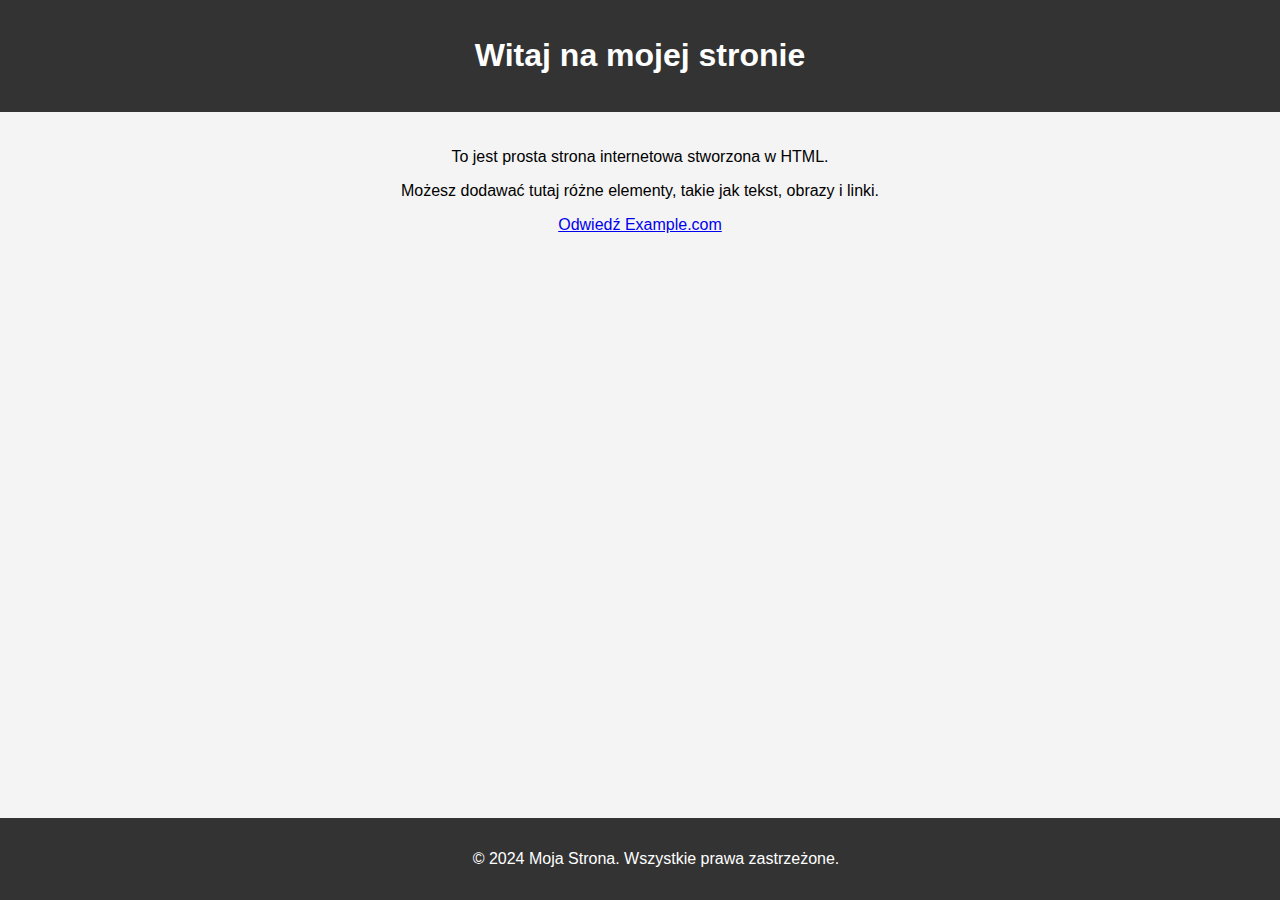
==== index.html @ 78d5fda9 "index.html" ====
<!DOCTYPE html>
<html lang="pl">
<head>
    <meta charset="UTF-8">
    <meta name="viewport" content="width=device-width, initial-scale=1.0">
    <title>Moja prosta strona</title>
    <style>
        body {
            font-family: Arial, sans-serif;
            background-color: #f4f4f4;
            margin: 0;
            padding: 0;
        }
        header {
            background-color: #333;
            color: #fff;
            text-align: center;
            padding: 1rem;
        }
        main {
            padding: 20px;
            text-align: center;
        }
        footer {
            background-color: #333;
            color: #fff;
            text-align: center;
            padding: 1rem;
            position: absolute;
            width: 100%;
            bottom: 0;
        }
    </style>
</head>
<body>

    <header>
        <h1>Witaj na mojej stronie</h1>
    </header>

    <main>
        <p>To jest prosta strona internetowa stworzona w HTML.</p>
        <p>Możesz dodawać tutaj różne elementy, takie jak tekst, obrazy i linki.</p>
        <a href="https://www.example.com" target="_blank">Odwiedź Example.com</a>
    </main>

    <footer>
        <p>&copy; 2024 Moja Strona. Wszystkie prawa zastrzeżone.</p>
    </footer>

</body>
</html>
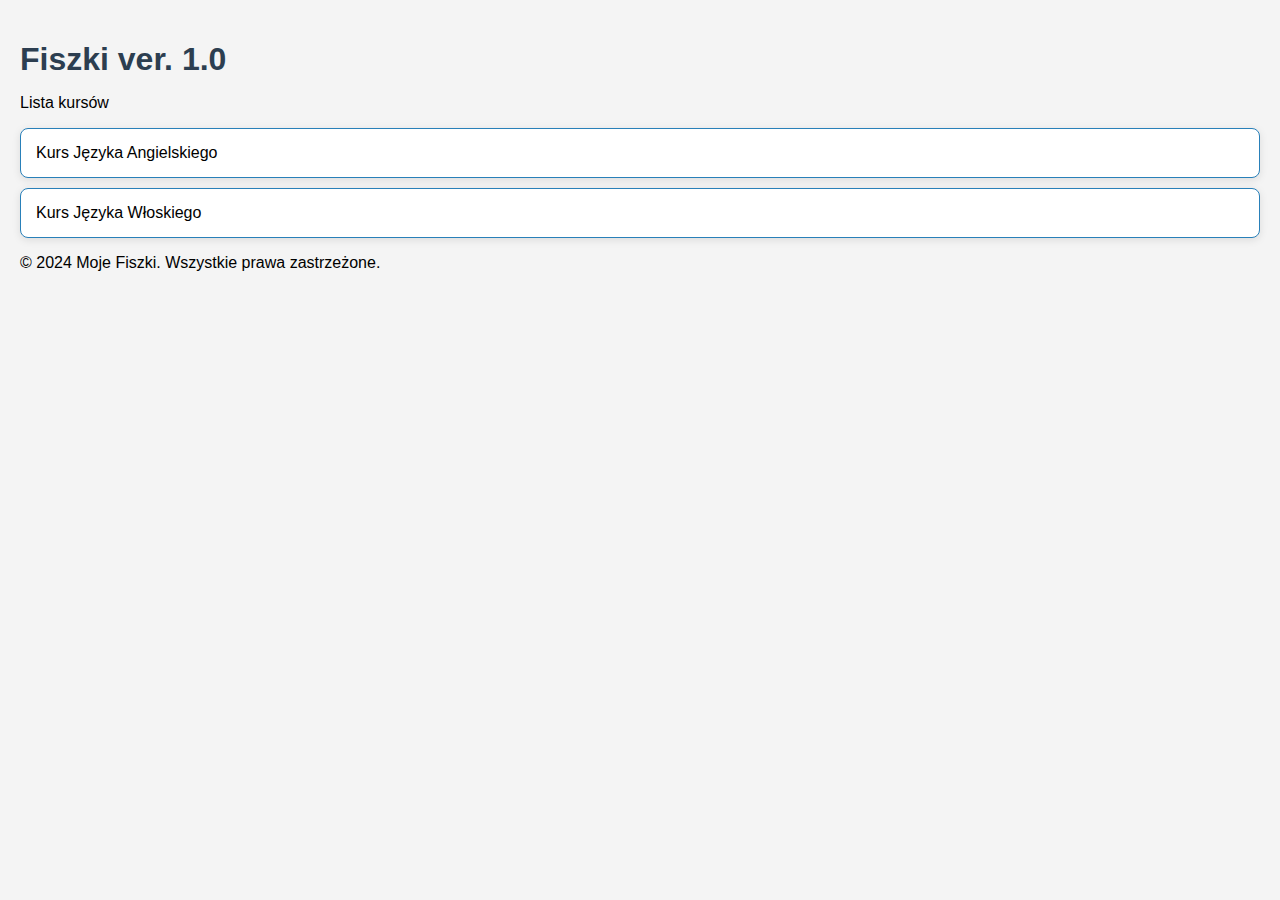
==== commit 635a03ad: "ver 1.0" ====
--- a/index.html
+++ b/index.html
@@ -1,52 +1,17 @@
-<!DOCTYPE html>
-<html lang="pl">
-<head>
-    <meta charset="UTF-8">
-    <meta name="viewport" content="width=device-width, initial-scale=1.0">
-    <title>Moja prosta strona</title>
-    <style>
-        body {
-            font-family: Arial, sans-serif;
-            background-color: #f4f4f4;
-            margin: 0;
-            padding: 0;
-        }
-        header {
-            background-color: #333;
-            color: #fff;
-            text-align: center;
-            padding: 1rem;
-        }
-        main {
-            padding: 20px;
-            text-align: center;
-        }
-        footer {
-            background-color: #333;
-            color: #fff;
-            text-align: center;
-            padding: 1rem;
-            position: absolute;
-            width: 100%;
-            bottom: 0;
-        }
-    </style>
-</head>
-<body>
-
-    <header>
-        <h1>Witaj na mojej stronie</h1>
-    </header>
-
-    <main>
-        <p>To jest prosta strona internetowa stworzona w HTML.</p>
-        <p>Możesz dodawać tutaj różne elementy, takie jak tekst, obrazy i linki.</p>
-        <a href="https://www.example.com" target="_blank">Odwiedź Example.com</a>
-    </main>
-
-    <footer>
-        <p>&copy; 2024 Moja Strona. Wszystkie prawa zastrzeżone.</p>
-    </footer>
-
-</body>
-</html>
+<!DOCTYPE html>
+<html lang="pl">
+<head>
+    <meta charset="UTF-8">
+    <meta name="viewport" content="width=device-width, initial-scale=1.0">
+    <title>Kursy i Fiszki</title>
+    <link rel="stylesheet" href="css/style.css">
+    <link rel="stylesheet" href="css/flashcard.css">
+    <script src="https://code.jquery.com/jquery-3.6.0.min.js"></script>
+</head>
+<body>
+    <header></header>
+    <main></main>
+    <footer></footer>
+    <script src="js/script.js"></script>
+</body>
+</html>
--- a/css/style.css
+++ b/css/style.css
@@ -0,0 +1,96 @@
+body {
+    font-family: 'Segoe UI', Tahoma, Geneva, Verdana, sans-serif; /* Przyjemna czcionka */
+    margin: 0;
+    padding: 20px;
+    background-color: #f4f4f4; /* Jasnoszare tło dla lepszej czytelności */
+}
+
+h1, h2, h3, h4 {
+    color: #2c3e50; /* Głęboki odcień niebieskiego dla nagłówków */
+    margin-bottom: 15px; /* Spacing below headers */
+}
+
+ul {
+    list-style-type: none; /* Usunięcie punktów listy */
+    padding: 0; /* Usunięcie domyślnego paddingu */
+}
+
+li {
+    margin: 10px 0; /* Marginesy dla elementów listy */
+    cursor: pointer; /* Kursor wskaźnika dla li */
+    padding: 15px; /* Większy padding dla lepszej interakcji */
+    background-color: #ffffff; /* Białe tło elementów listy */
+    border: 1px solid #2980b9; /* Kontrastowa granica */
+    border-radius: 8px; /* Zaokrąglenie krawędzi */
+    box-shadow: 0 2px 8px rgba(0, 0, 0, 0.1); /* Cień dla głębi */
+    transition: background-color 0.3s, transform 0.3s; /* Płynna zmiana tła i transformacji */
+}
+
+li:hover {
+    background-color: #2980b9; /* Kolor tła po najechaniu */
+    color: #fff; /* Kolor tekstu po najechaniu */
+    transform: translateY(-2px); /* Lekki ruch w górę */
+}
+
+button {
+    margin: 10px 0; /* Spacing dla przycisków */
+    padding: 12px 24px; /* Większy padding dla przycisku */
+    font-size: 1em; /* Rozmiar czcionki */
+    background-color: #27ae60; /* Zielony kolor tła przycisku */
+    color: #fff; /* Kolor tekstu przycisku */
+    border: none; /* Usunięcie granicy */
+    border-radius: 5px; /* Zaokrąglenie krawędzi */
+    cursor: pointer; /* Kursor wskaźnika dla przycisku */
+    box-shadow: 0 4px 6px rgba(0, 0, 0, 0.1); /* Cień dla głębi */
+    transition: background-color 0.3s, transform 0.3s; /* Płynna zmiana tła */
+}
+
+button:hover {
+    background-color: #219653; /* Ciemniejszy zielony po najechaniu */
+    transform: translateY(-2px); /* Lekki ruch w górę */
+}
+
+.flashcard {
+    width: 350px; /* Szerokość fiszki */
+    height: 200px; /* Wysokość fiszki */
+    perspective: 1000px; /* Perspektywa dla efektu 3D */
+    margin: 20px auto; /* Wyśrodkowanie fiszki */
+}
+
+.card-inner {
+    width: 100%; /* Szerokość wewnętrznej karty */
+    height: 100%; /* Wysokość wewnętrznej karty */
+    position: relative; /* Pozycjonowanie wewnętrzne */
+    transform-style: preserve-3d; /* Utrzymywanie efektu 3D */
+    transition: transform 0.2s ease; /* Płynna animacja obrotu */
+}
+
+.flashcard.flipped .card-inner {
+    transform: rotateY(180deg); /* Obrót fiszki po przewróceniu */
+}
+
+.card-face {
+    position: absolute; /* Pozycjonowanie absolutne */
+    width: 100%; /* Szerokość twarzy karty */
+    height: 100%; /* Wysokość twarzy karty */
+    backface-visibility: hidden; /* Ukrywanie tylnej strony */
+    display: flex; /* Umożliwienie flexbox */
+    align-items: center; /* Wyrównanie w pionie */
+    justify-content: center; /* Wyrównanie w poziomie */
+    padding: 20px; /* Padding wewnętrzny */
+    box-sizing: border-box; /* Umożliwienie prawidłowego obliczania wymiarów */
+    border-radius: 8px; /* Zaokrąglenie krawędzi */
+    font-size: 18px; /* Rozmiar czcionki */
+}
+
+.front {
+    background-color: #ecf0f1; /* Jasny kolor tła frontu */
+    color: #2c3e50; /* Kolor tekstu frontu */
+    border: 1px solid #bdc3c7; /* Delikatna granica frontu */
+}
+
+.back {
+    background-color: #2c3e50; /* Ciemny kolor tła tyłu */
+    color: #fff; /* Kolor tekstu tyłu */
+    transform: rotateY(180deg); /* Obrót tyłu */
+}
--- a/css/flashcard.css
+++ b/css/flashcard.css
@@ -0,0 +1,45 @@
+.flashcard {
+  width: 350px;
+  height: 50px;
+  perspective: 1000px;
+  cursor: pointer;
+}
+
+.card-inner {
+  width: 100%;
+  height: 100%;
+  position: relative;
+  transform-style: preserve-3d;
+  transition: transform 0.6s ease;
+}
+
+.flashcard.flipped .card-inner {
+  transform: rotateX(180deg);
+}
+
+.card-face {
+  position: absolute;
+  width: 100%;
+  height: 100%;
+  backface-visibility: hidden;
+  display: flex;
+  align-items: center;
+  justify-content: center;
+  align-content: center;
+  padding: 20px;
+  box-sizing: border-box;
+  border-radius: 8px;
+  font-size: 18px;
+}
+
+.front {
+  background-color: #f9f9f9;
+  color: #333;
+  border: 1px solid #ddd;
+}
+
+.back {
+  background-color: #333;
+  color: #fff;
+  transform: rotateX(180deg);
+}
